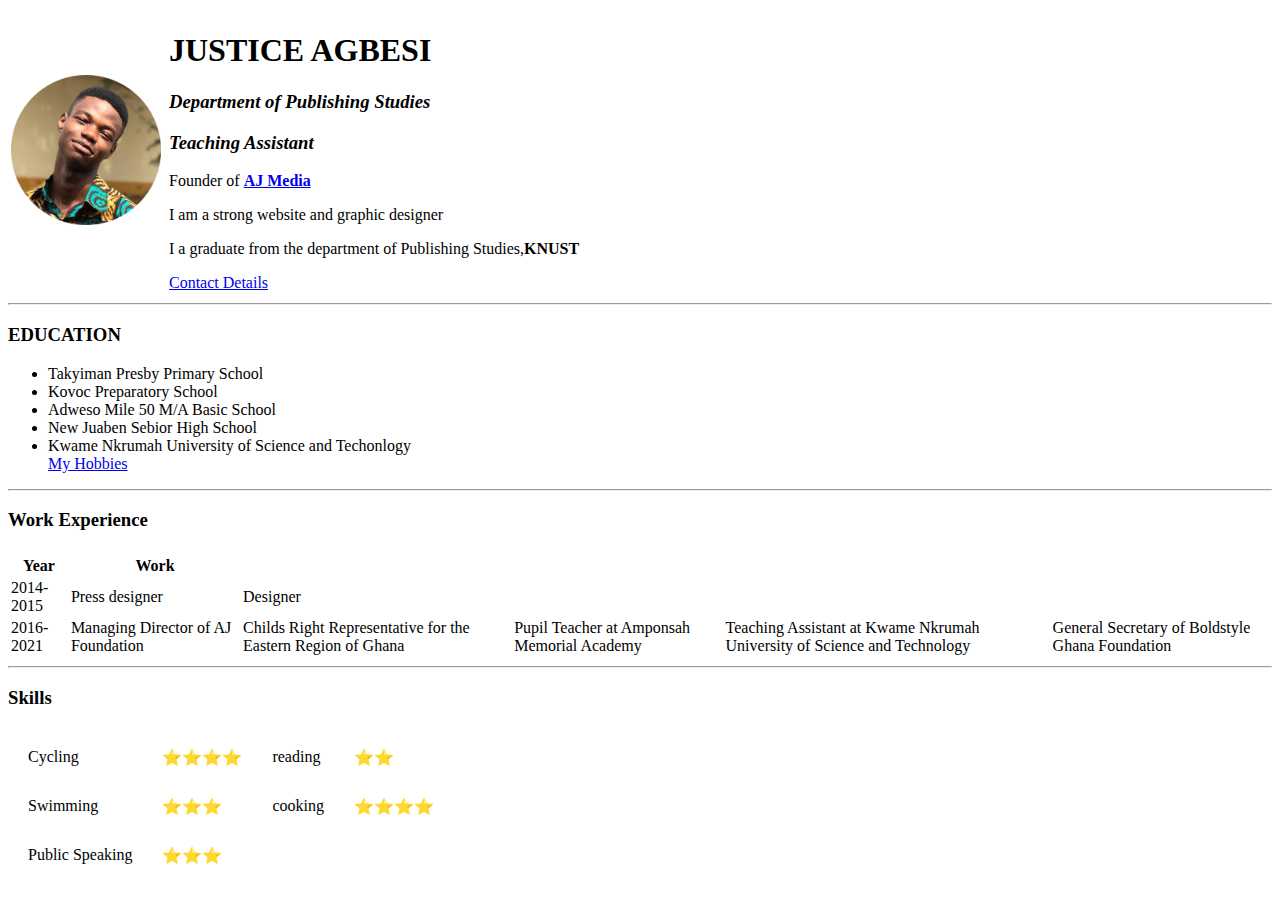
==== index.html @ af698da7 "Add initial CV website files" ====
<!DOCTYPE html>
<html lang="en">
<head>
    <meta charset="UTF-8">
    <title>AJ MEDIA💙 </title>
</head>
<body>   
    <table> 
        <tr>
            <td><img src="me.png" alt="my profile" height="150" width="150"></td>
            <td><td><P><h1>JUSTICE AGBESI</h1>
                <em><h3>Department of Publishing Studies</h3>
                <h3>Teaching Assistant</h3></em>
                Founder of <b><a href="https://ajmediaagency.com.au/#:~:text=Who%20are%20AJ%20Media%3F,No%20headaches.">AJ Media</a> </b></em></P>
                <p>I am a strong website and graphic designer</p>
                <p>I a graduate from the department of Publishing Studies,<b>KNUST</b></p>
                <a href="contact.html">Contact Details</a>
            </td></td>
        </tr>
    </table>
    
    <hr>
    <h3>EDUCATION</h3>
        <ul>
            <li>Takyiman Presby Primary School</li>
            <li>Kovoc Preparatory School</li>
            <li>Adweso Mile 50 M/A Basic School</li>
            <li>New Juaben Sebior High School</li>
            <li>Kwame Nkrumah University of Science and Techonlogy</li>
            <a href="Hobbies.html">My Hobbies</a>
        </ul><hr>
        <h3>Work Experience</h3>
        <table >
            <th>
                <tr>
                    <th>Year</th>
                    <th>Work</th>
                </tr>
            </th>
            <tbody>
                <tr>
                    <td>2014-2015</td>
                    <td>Press designer</td>
                    <td>Designer</td>
                </tr>
                <tr>
                    <td>2016-2021</td>
                    <td>Managing Director of AJ Foundation</td>
                    <td>Childs Right Representative for the Eastern Region of Ghana</td>
                    <td>Pupil Teacher at Amponsah Memorial Academy</td>
                    <td>Teaching Assistant at Kwame Nkrumah University of Science and Technology</td>
                    <td>General Secretary of Boldstyle Ghana Foundation</td>
                </tr>
        
            </tbody>
            <tfoot>

            </tfoot>
        </table><hr>
       <h3>Skills</h3>
                <table cellspacing="10" cellpadding="10">
                    <tr>
                        <td>Cycling </td>
                        <td>⭐⭐⭐⭐</td>
                        <td>reading </td>
                        <td>⭐⭐</td>
                    </tr>
                    <tr>
                        <td>Swimming </td>
                        <td>⭐⭐⭐</td>
                        <td>cooking </td>
                        <td>⭐⭐⭐⭐</td>
                    </tr>
                    <td>Public Speaking</td>
                        <td>⭐⭐⭐</td>
                   </table>
            </td>
        </tr>

        
</body>
</html>
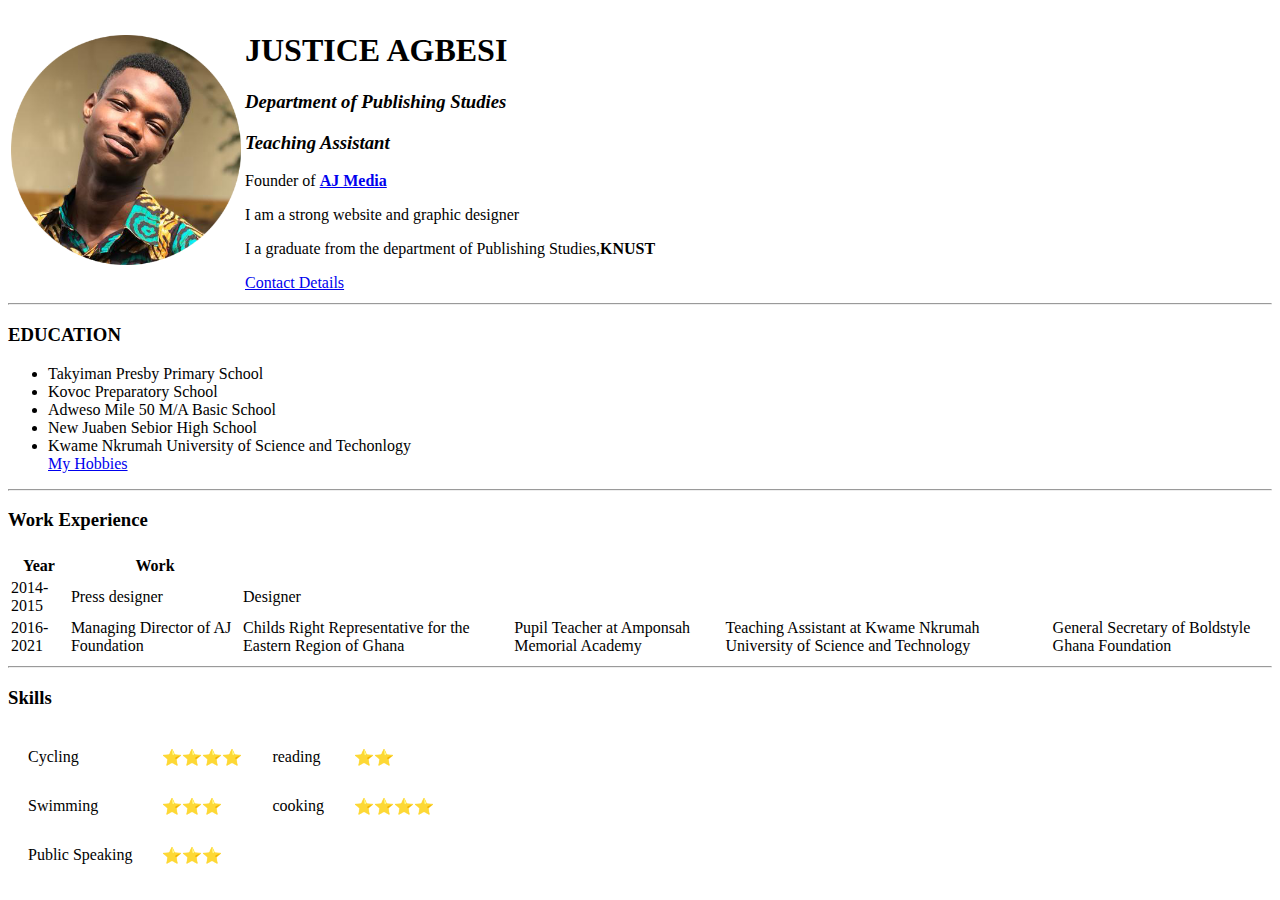
==== commit b1c5ad3f: "Update index.html" ====
--- a/index.html
+++ b/index.html
@@ -7,15 +7,15 @@
 <body>   
     <table> 
         <tr>
-            <td><img src="me.png" alt="my profile" height="150" width="150"></td>
-            <td><td><P><h1>JUSTICE AGBESI</h1>
+            <td><img src="me.png" alt="my profile" height="230" width="230"></td>
+            <td><P><h1>JUSTICE AGBESI</h1>
                 <em><h3>Department of Publishing Studies</h3>
                 <h3>Teaching Assistant</h3></em>
                 Founder of <b><a href="https://ajmediaagency.com.au/#:~:text=Who%20are%20AJ%20Media%3F,No%20headaches.">AJ Media</a> </b></em></P>
                 <p>I am a strong website and graphic designer</p>
                 <p>I a graduate from the department of Publishing Studies,<b>KNUST</b></p>
                 <a href="contact.html">Contact Details</a>
-            </td></td>
+            </td>
         </tr>
     </table>
     
@@ -79,4 +79,4 @@
 
         
 </body>
-</html>+</html>
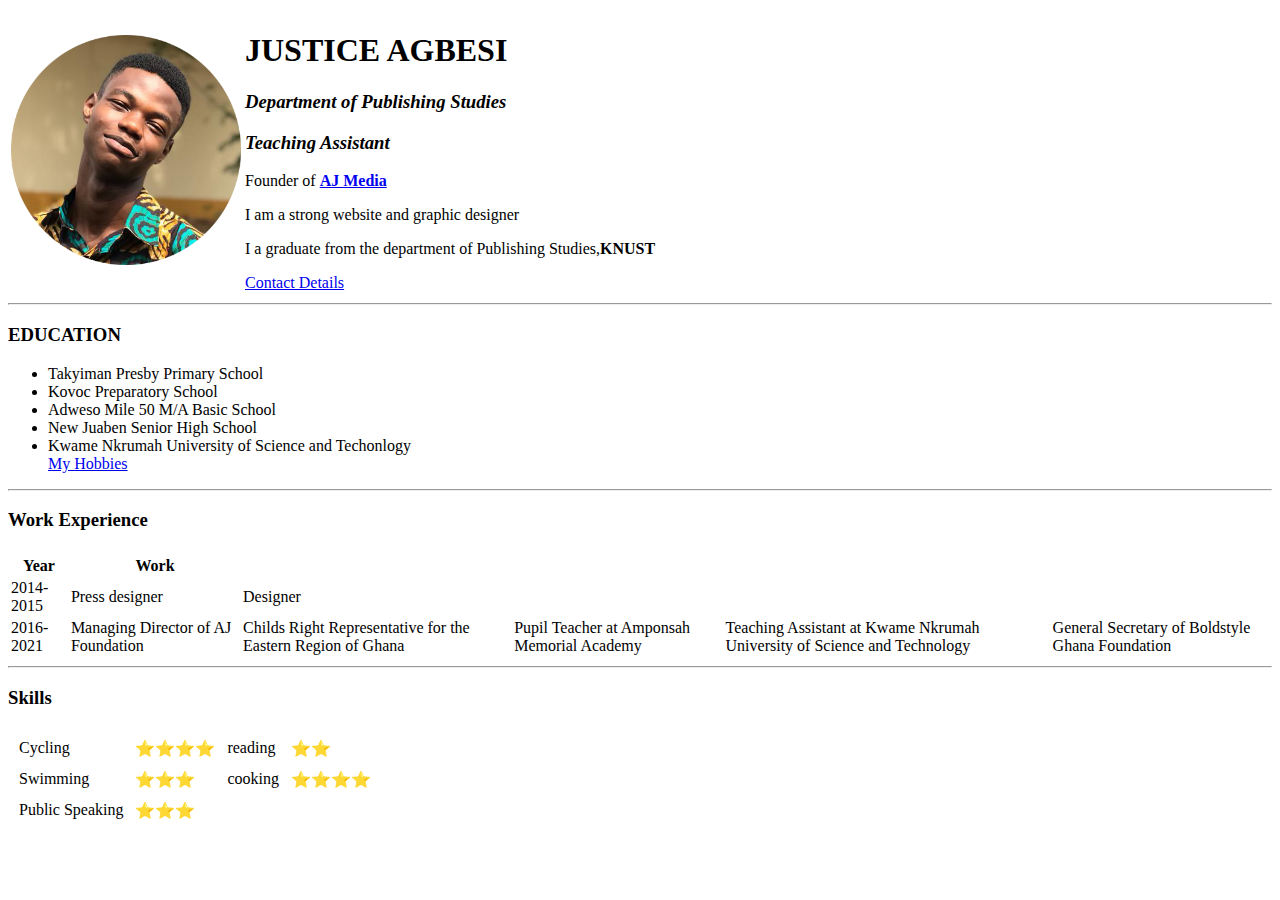
==== commit 0f1b7c9d: "Add files via upload" ====
--- a/index.html
+++ b/index.html
@@ -1,10 +1,11 @@
-<!DOCTYPE html>
+    <!DOCTYPE html>
 <html lang="en">
 <head>
     <meta charset="UTF-8">
     <title>AJ MEDIA💙 </title>
+    <link rel="stylesheet" href="../CSS/style.css">
 </head>
-<body>   
+<body>
     <table> 
         <tr>
             <td><img src="me.png" alt="my profile" height="230" width="230"></td>
@@ -25,7 +26,7 @@
             <li>Takyiman Presby Primary School</li>
             <li>Kovoc Preparatory School</li>
             <li>Adweso Mile 50 M/A Basic School</li>
-            <li>New Juaben Sebior High School</li>
+            <li>New Juaben Senior High School</li>
             <li>Kwame Nkrumah University of Science and Techonlogy</li>
             <a href="Hobbies.html">My Hobbies</a>
         </ul><hr>
@@ -58,7 +59,7 @@
             </tfoot>
         </table><hr>
        <h3>Skills</h3>
-                <table cellspacing="10" cellpadding="10">
+                <table cellspacing="10">
                     <tr>
                         <td>Cycling </td>
                         <td>⭐⭐⭐⭐</td>
@@ -79,4 +80,4 @@
 
         
 </body>
-</html>
+</html>